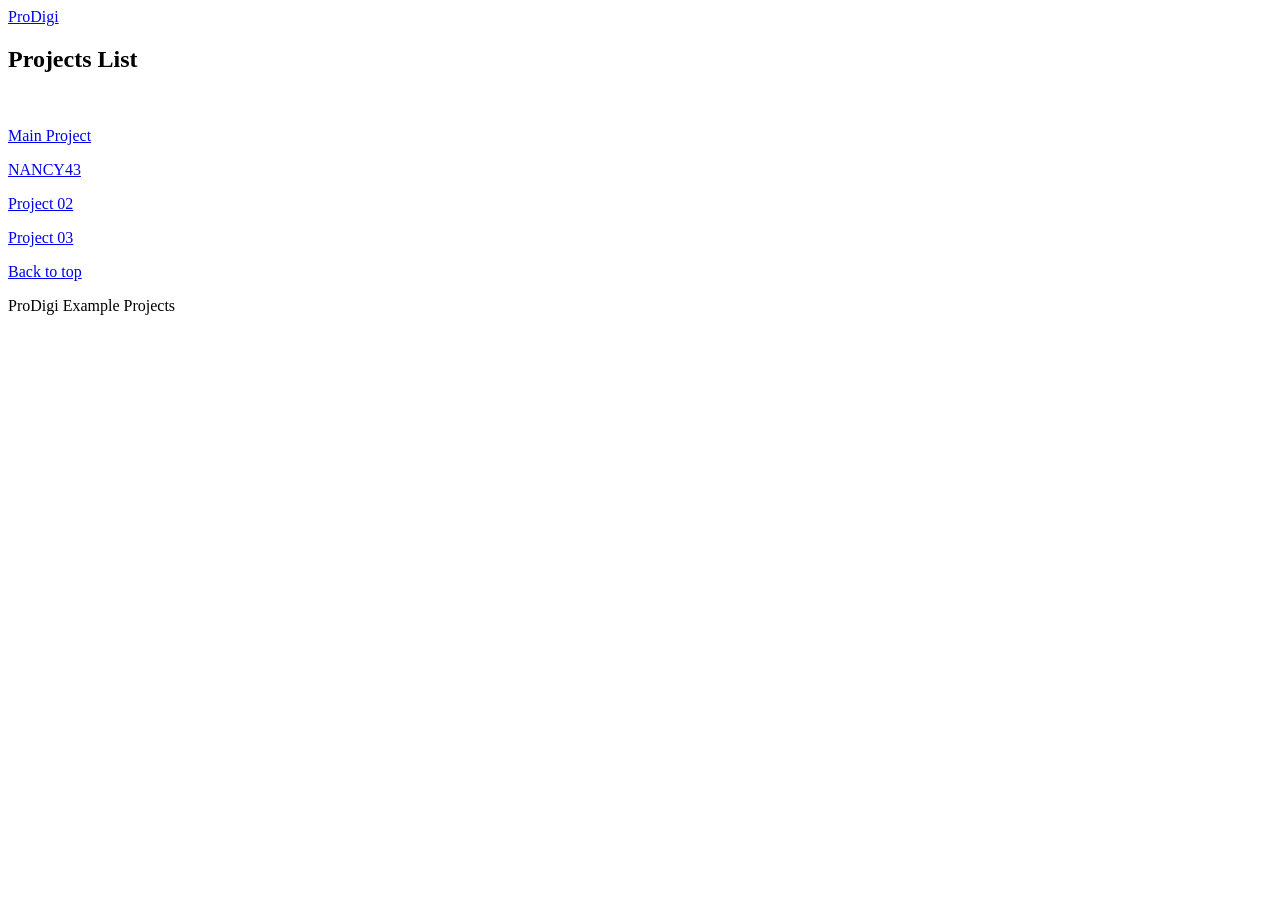
==== index.html @ e763ca51 "final" ====
<!DOCTYPE html>
<html lang="en">

<head>
    <meta charset="utf-8">
    <meta http-equiv="X-UA-Compatible" content="IE=edge">
    <meta name="viewport" content="width=device-width, initial-scale=1">
    <title>ProDigi - Project List</title>

    <!-- Bootstrap -->
    <link href="css/bootstrap.min.css" rel="stylesheet">
    <link href="css/bootstrap-theme.min.css" rel="stylesheet">
    <link href="css/card.css" rel="stylesheet">

</head>

<body>
    <header>
        <div class="navbar navbar-dark bg-dark">
            <div class="container d-flex justify-content-between">
                <a href="index.html" class="navbar-brand">ProDigi</a>
            </div>
        </div>
    </header>
    <main role="main">
        <section class="jumbotron text-center">
            <div class="container">
                <h1 class="jumbotron-heading">Projects List</h1>
                <br />
                <div class="area">
                    <p>
                        <a href="credits.html" class="btn btn-primary">Main Project</a>
                    </p>
                    <p>

                        <a href="nancy43/index.html" class="btn btn-primary">NANCY43</a>


                    </p>
                    <p>
                        <a href="#" class="btn btn-primary">Project 02</a>
                    </p>
                    <p>
                        <a href="#" class="btn btn-primary">Project 03</a>
                    </p>
                </div>
            </div>
        </section>
    </main>
    <footer class="text-muted">
        <div class="container">
            <p class="float-right">
                <a href="#">Back to top</a>
            </p>
            <p>ProDigi Example Projects</p>
        </div>
    </footer>

    <!-- Core JavaScript
    ================================================== -->
    <!-- Placed at the end of the document so the pages load faster -->
    <script src="js/jquery.min.js"></script>
    <script src="js/bootstrap.min.js"></script>
    <script src="js/marvel.js"></script>
    <script src="js/card.js"></script>
</body>

</html>
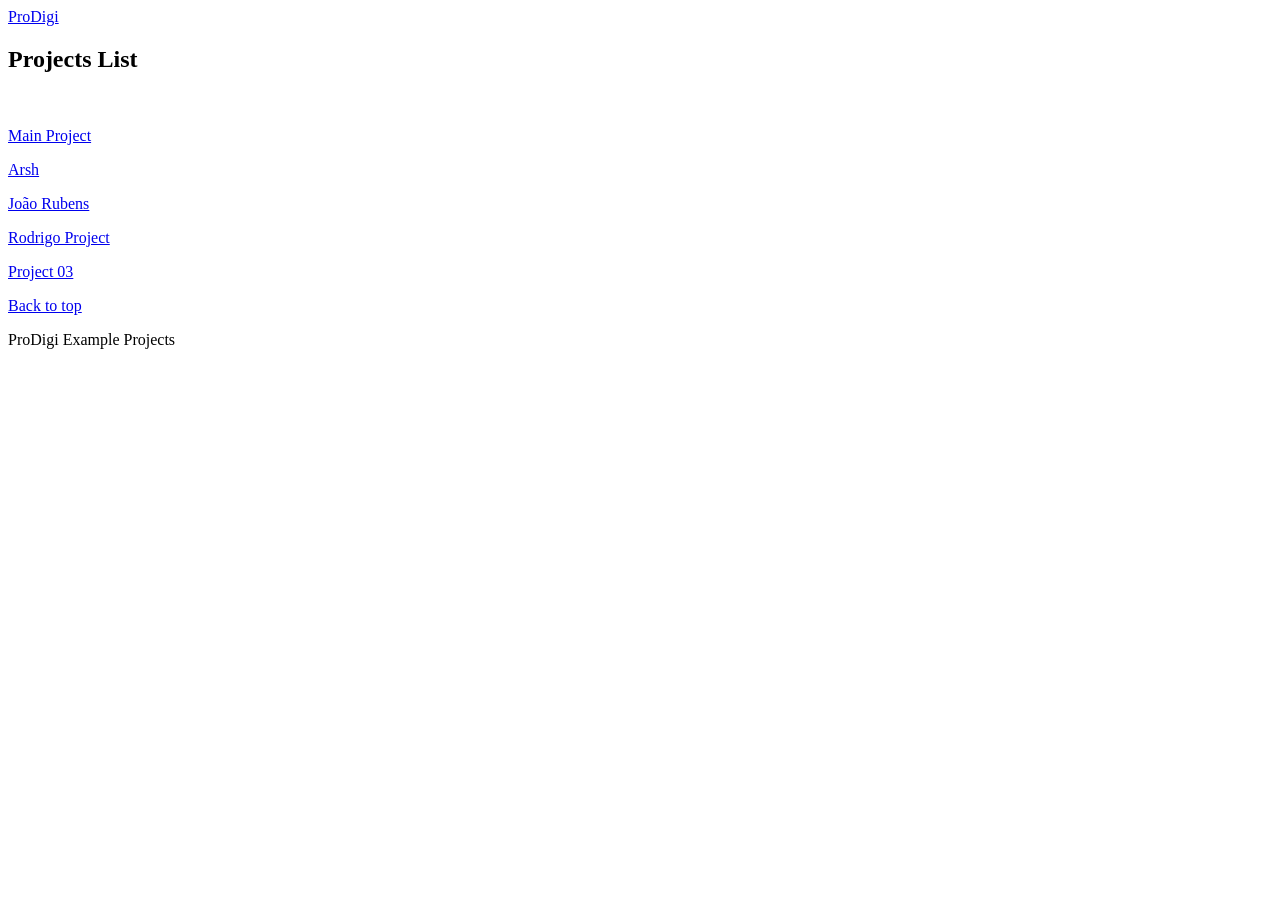
==== commit d1e8ab33: "Merge branch 'develop' into development" ====
--- a/index.html
+++ b/index.html
@@ -9,8 +9,10 @@
 
     <!-- Bootstrap -->
     <link href="css/bootstrap.min.css" rel="stylesheet">
-    <link href="css/bootstrap-theme.min.css" rel="stylesheet">
-    <link href="css/card.css" rel="stylesheet">
+
+    <!-- Custom -->
+    <link href="css/custom.css" rel="stylesheet">
+
 
 </head>
 
@@ -32,13 +34,13 @@
                         <a href="credits.html" class="btn btn-primary">Main Project</a>
                     </p>
                     <p>
-
-                        <a href="nancy43/index.html" class="btn btn-primary">NANCY43</a>
-
-
+                        <a href="arsh-boparai/arsh.html" class="btn btn-primary">Arsh</a>
                     </p>
                     <p>
-                        <a href="#" class="btn btn-primary">Project 02</a>
+                        <a href="joao/index.html" class="btn btn-primary">João Rubens</a>
+                    </p>
+                    <p>
+                        <a href="rodrigo/index.html" class="btn btn-primary">Rodrigo Project</a>
                     </p>
                     <p>
                         <a href="#" class="btn btn-primary">Project 03</a>
@@ -61,8 +63,7 @@
     <!-- Placed at the end of the document so the pages load faster -->
     <script src="js/jquery.min.js"></script>
     <script src="js/bootstrap.min.js"></script>
-    <script src="js/marvel.js"></script>
-    <script src="js/card.js"></script>
+
 </body>
 
-</html>+</html>
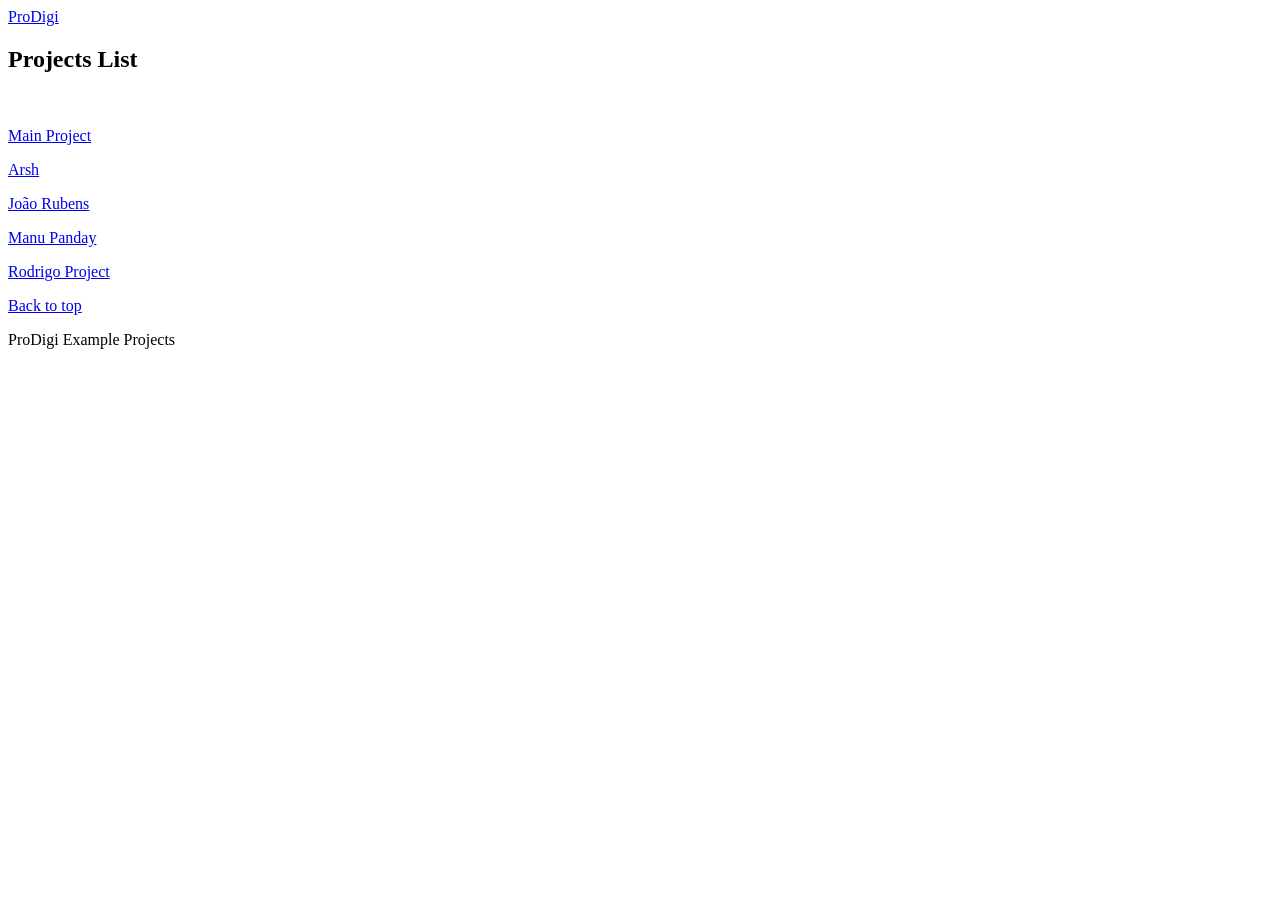
==== commit 4b51ed77: "Merge branch 'develop' into gh-pages" ====
--- a/index.html
+++ b/index.html
@@ -40,10 +40,10 @@
                         <a href="joao/index.html" class="btn btn-primary">João Rubens</a>
                     </p>
                     <p>
-                        <a href="rodrigo/index.html" class="btn btn-primary">Rodrigo Project</a>
+                        <a href="manupanday/index.html" class="btn btn-primary">Manu Panday</a>
                     </p>
                     <p>
-                        <a href="#" class="btn btn-primary">Project 03</a>
+                        <a href="rodrigo/index.html" class="btn btn-primary">Rodrigo Project</a>
                     </p>
                 </div>
             </div>
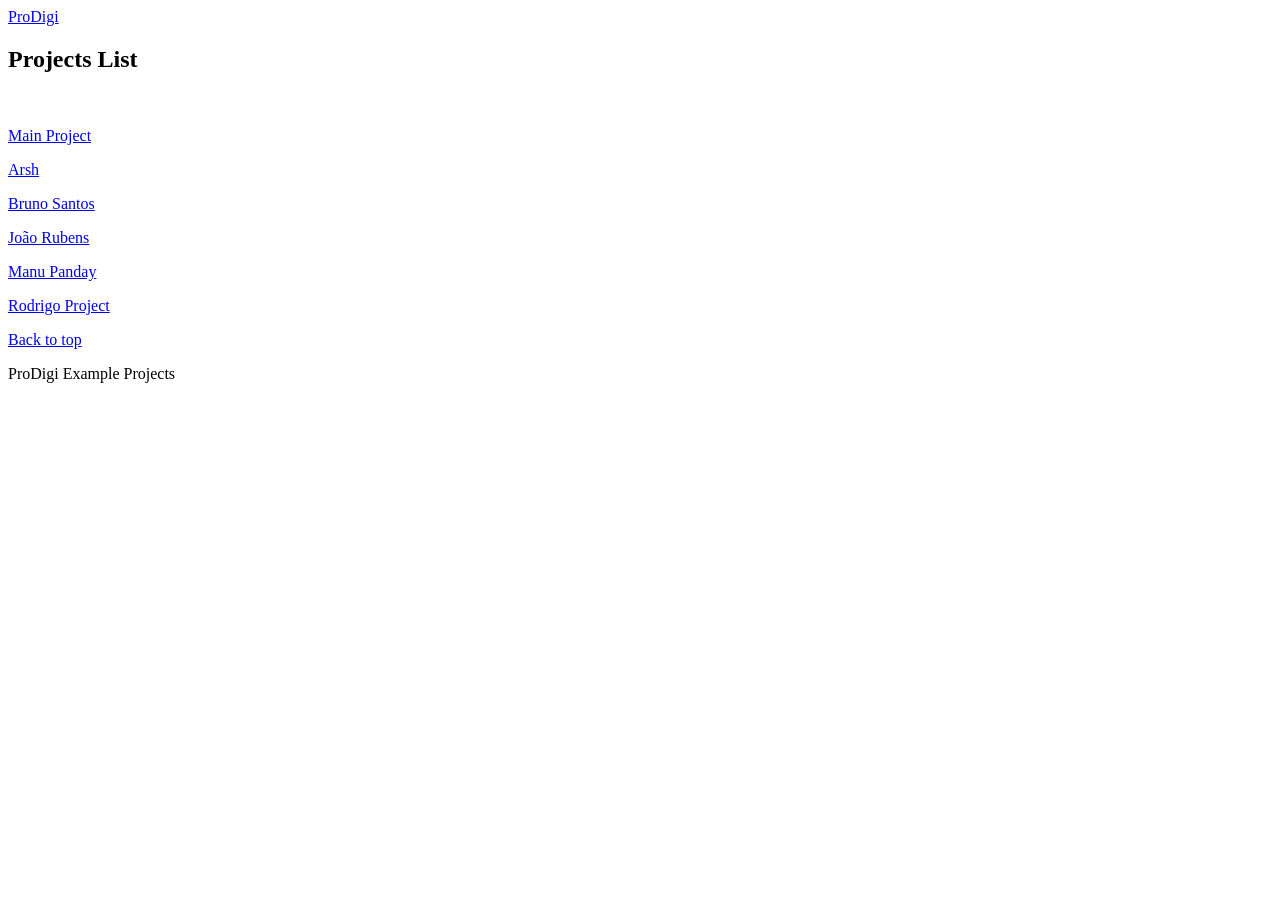
==== commit 04c41571: "Merge pull request #7 from ebrunosan/develop Develop" ====
--- a/index.html
+++ b/index.html
@@ -37,6 +37,9 @@
                         <a href="arsh-boparai/arsh.html" class="btn btn-primary">Arsh</a>
                     </p>
                     <p>
+                        <a href="social-currency/index.html" class="btn btn-primary">Bruno Santos</a>
+                    </p>
+                    <p>
                         <a href="joao/index.html" class="btn btn-primary">João Rubens</a>
                     </p>
                     <p>
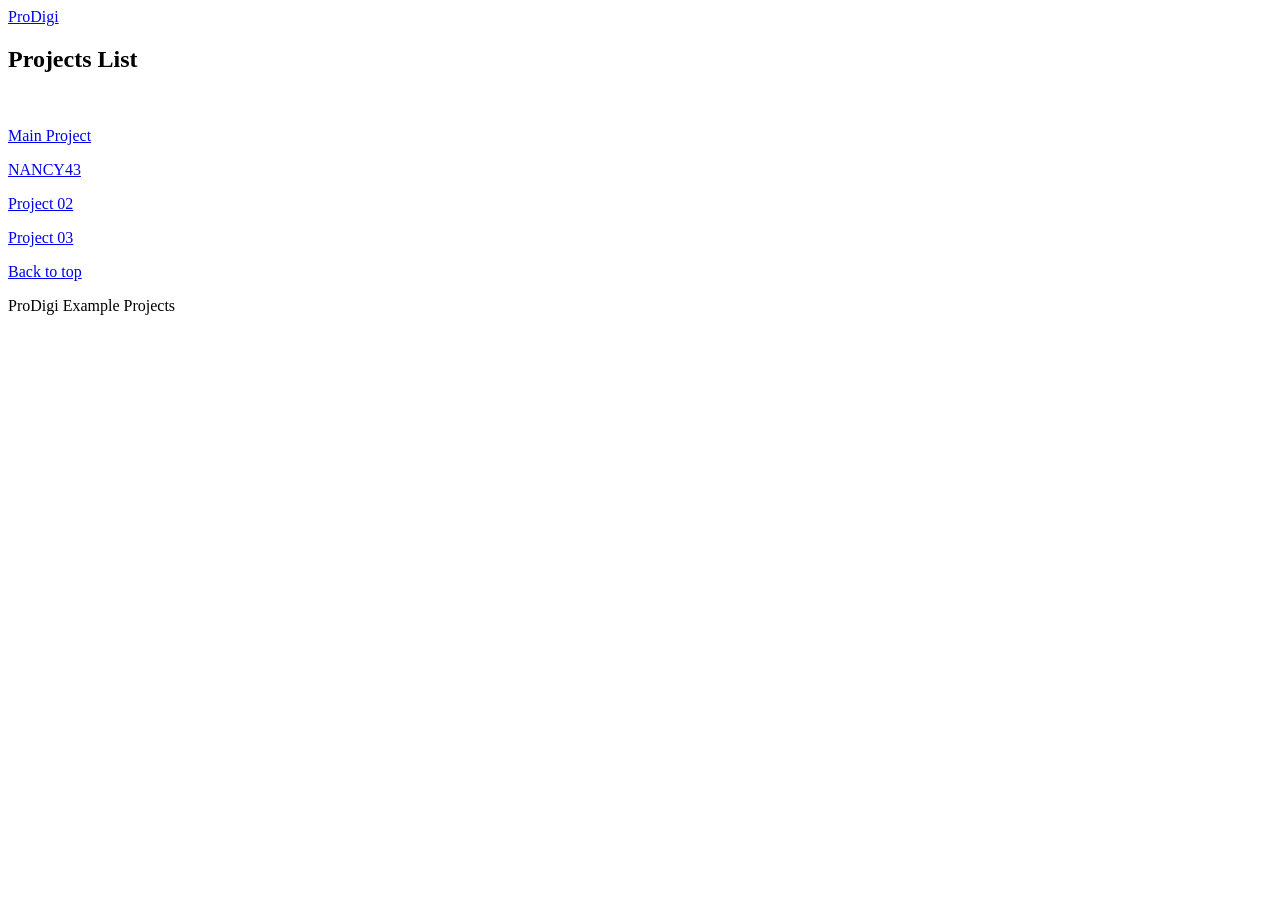
==== commit c8109c21: "Revert "final" This reverts commit e763ca51ffd265c244acbce21a2ea03a478c9caf." ====
--- a/index.html
+++ b/index.html
@@ -9,13 +9,10 @@
 
     <!-- Bootstrap -->
     <link href="css/bootstrap.min.css" rel="stylesheet">
-
-    <!-- Custom -->
-    <link href="css/custom.css" rel="stylesheet">
-
+    <link href="css/bootstrap-theme.min.css" rel="stylesheet">
+    <link href="css/card.css" rel="stylesheet">
 
 </head>
-
 <body>
     <header>
         <div class="navbar navbar-dark bg-dark">
@@ -34,19 +31,16 @@
                         <a href="credits.html" class="btn btn-primary">Main Project</a>
                     </p>
                     <p>
-                        <a href="arsh-boparai/arsh.html" class="btn btn-primary">Arsh</a>
+                        
+                        <a href="nancy43/marvels.html" class="btn btn-primary">NANCY43</a>
+
+                       
                     </p>
                     <p>
-                        <a href="social-currency/index.html" class="btn btn-primary">Bruno Santos</a>
+                        <a href="#" class="btn btn-primary">Project 02</a>
                     </p>
                     <p>
-                        <a href="joao/index.html" class="btn btn-primary">João Rubens</a>
-                    </p>
-                    <p>
-                        <a href="manupanday/index.html" class="btn btn-primary">Manu Panday</a>
-                    </p>
-                    <p>
-                        <a href="rodrigo/index.html" class="btn btn-primary">Rodrigo Project</a>
+                        <a href="#" class="btn btn-primary">Project 03</a>
                     </p>
                 </div>
             </div>
@@ -66,7 +60,8 @@
     <!-- Placed at the end of the document so the pages load faster -->
     <script src="js/jquery.min.js"></script>
     <script src="js/bootstrap.min.js"></script>
-
+    <script src="js/marvel.js"></script>
+    <script src="js/card.js"></script>
 </body>
 
-</html>
+</html>
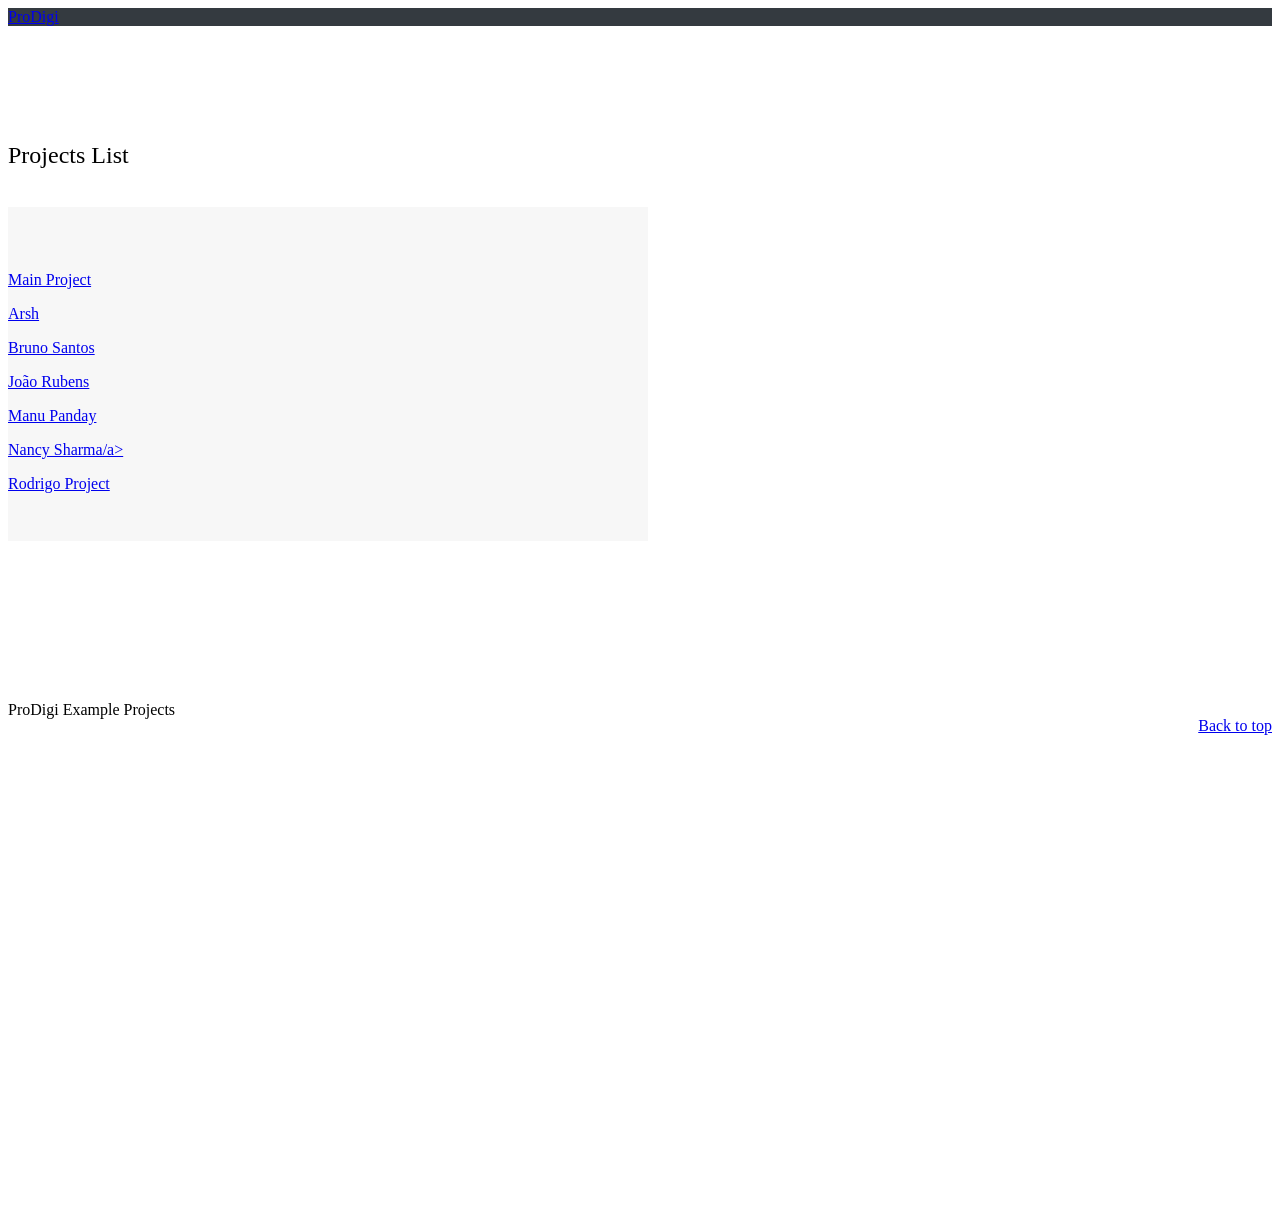
==== commit bb16e254: "Merge branch 'develop' into project" ====
--- a/index.html
+++ b/index.html
@@ -9,10 +9,12 @@
 
     <!-- Bootstrap -->
     <link href="css/bootstrap.min.css" rel="stylesheet">
-    <link href="css/bootstrap-theme.min.css" rel="stylesheet">
-    <link href="css/card.css" rel="stylesheet">
+   
+    <!-- Custom -->
+    <link href="css/custom.css" rel="stylesheet">
 
 </head>
+
 <body>
     <header>
         <div class="navbar navbar-dark bg-dark">
@@ -31,16 +33,22 @@
                         <a href="credits.html" class="btn btn-primary">Main Project</a>
                     </p>
                     <p>
-                        
-                        <a href="nancy43/marvels.html" class="btn btn-primary">NANCY43</a>
-
-                       
+                        <a href="arsh-boparai/arsh.html" class="btn btn-primary">Arsh</a>
                     </p>
                     <p>
-                        <a href="#" class="btn btn-primary">Project 02</a>
+                        <a href="social-currency/index.html" class="btn btn-primary">Bruno Santos</a>
                     </p>
                     <p>
-                        <a href="#" class="btn btn-primary">Project 03</a>
+                        <a href="joao/index.html" class="btn btn-primary">João Rubens</a>
+                    </p>
+                    <p>
+                        <a href="manupanday/index.html" class="btn btn-primary">Manu Panday</a>
+                    </p>
+                    <p>
+                        <a href="nancy43/index.html" class="btn btn-primary">Nancy Sharma/a> 
+                    </p>
+                    <p>
+                        <a href="rodrigo/index.html" class="btn btn-primary">Rodrigo Project</a>
                     </p>
                 </div>
             </div>
@@ -60,8 +68,8 @@
     <!-- Placed at the end of the document so the pages load faster -->
     <script src="js/jquery.min.js"></script>
     <script src="js/bootstrap.min.js"></script>
-    <script src="js/marvel.js"></script>
-    <script src="js/card.js"></script>
+    
+    
 </body>
 
-</html>+</html>
--- a/css/custom.css
+++ b/css/custom.css
@@ -0,0 +1,50 @@
+body {
+    min-height: 75rem;
+    /* Can be removed; just added for demo purposes */
+}
+
+.navbar {
+    margin-bottom: 0;
+}
+
+.bg-dark {
+    background-color: #343a40!important;
+}
+
+.jumbotron {
+    padding-top: 6rem;
+    padding-bottom: 6rem;
+    margin-bottom: 0;
+    background-color: #fff;
+}
+
+.jumbotron p:last-child {
+    margin-bottom: 0;
+}
+
+.jumbotron-heading {
+    font-weight: 300;
+}
+
+.jumbotron .container {
+    max-width: 40rem;
+}
+
+.area {
+    padding-top: 3rem;
+    padding-bottom: 3rem;
+    background-color: #f7f7f7;
+}
+
+footer {
+    padding-top: 3rem;
+    padding-bottom: 3rem;
+}
+
+footer p {
+    margin-bottom: .25rem;
+}
+
+.float-right {
+    float: right!important;
+}
